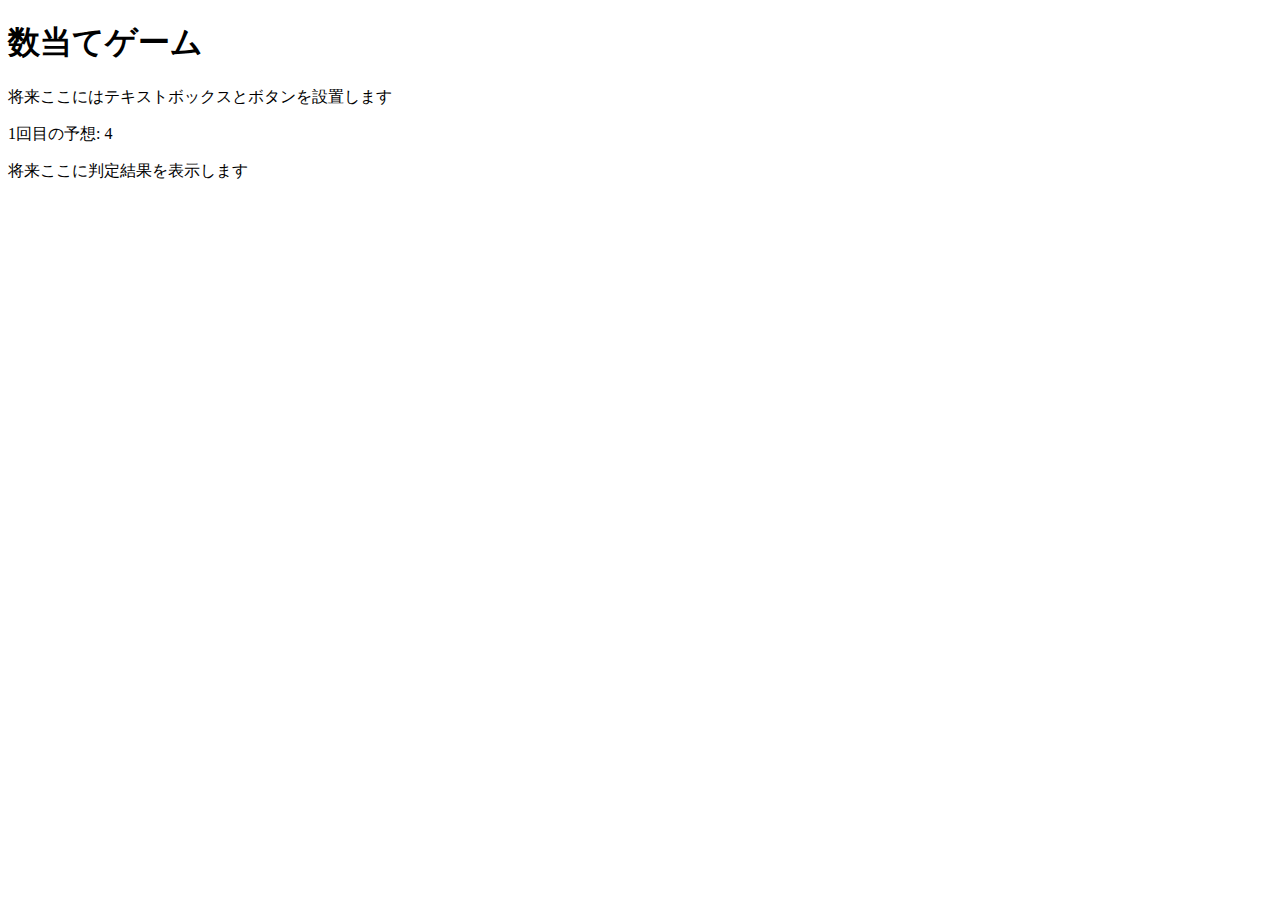
==== kazuate.html @ 9e1160ab "a" ====
<!DOCTYPE html>
<html>
  <head>
    <meta charset="utf-8">
    <title>数当てゲーム</title>
    <script src="kazuate.js" defer></script>
  </head>

  <body>
    <h1>数当てゲーム</h1>
    <p>将来ここにはテキストボックスとボタンを設置します</p>
    <p><span id="kaisu">1</span>回目の予想: <span id="answer">4</span></p>
    <p id="result">将来ここに判定結果を表示します</p>
  </body>
</html>
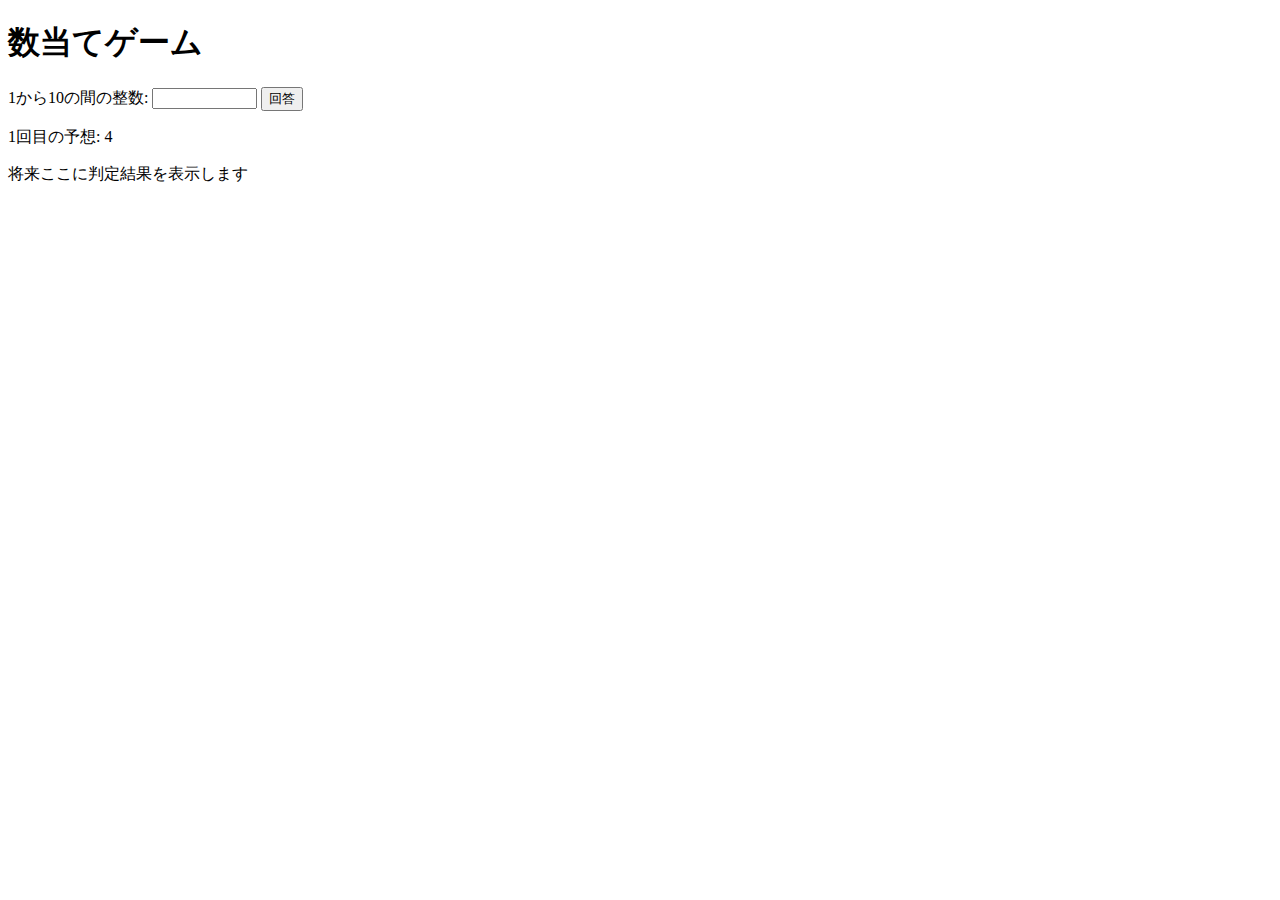
==== commit 5372194e: "a" ====
--- a/kazuate.html
+++ b/kazuate.html
@@ -8,7 +8,9 @@
 
   <body>
     <h1>数当てゲーム</h1>
-    <p>将来ここにはテキストボックスとボタンを設置します</p>
+    <label for="number">1から10の間の整数: </label>
+	  <input type="type" name="shimei" size="10">
+	  <button id="print">回答</button>
     <p><span id="kaisu">1</span>回目の予想: <span id="answer">4</span></p>
     <p id="result">将来ここに判定結果を表示します</p>
   </body>
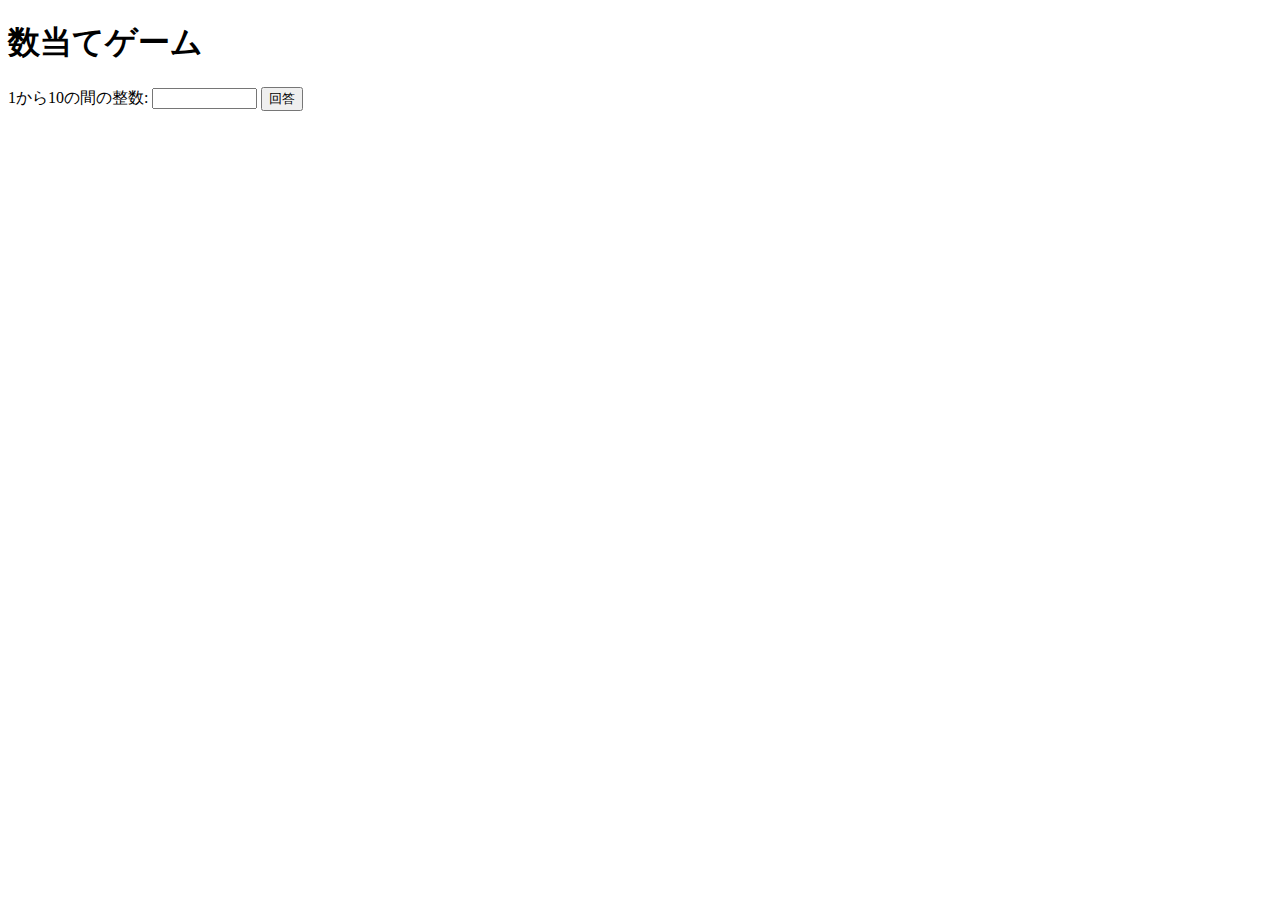
==== commit 1009eb74: "a" ====
--- a/kazuate.html
+++ b/kazuate.html
@@ -8,10 +8,12 @@
 
   <body>
     <h1>数当てゲーム</h1>
+
     <label for="number">1から10の間の整数: </label>
 	  <input type="type" name="shimei" size="10">
 	  <button id="print">回答</button>
-    <p><span id="kaisu">1</span>回目の予想: <span id="answer">4</span></p>
+    
+    <p id="number"><span id="kaisu">1</span>回目の予想: <span id="answer">4</span></p>
     <p id="result">将来ここに判定結果を表示します</p>
   </body>
 </html>